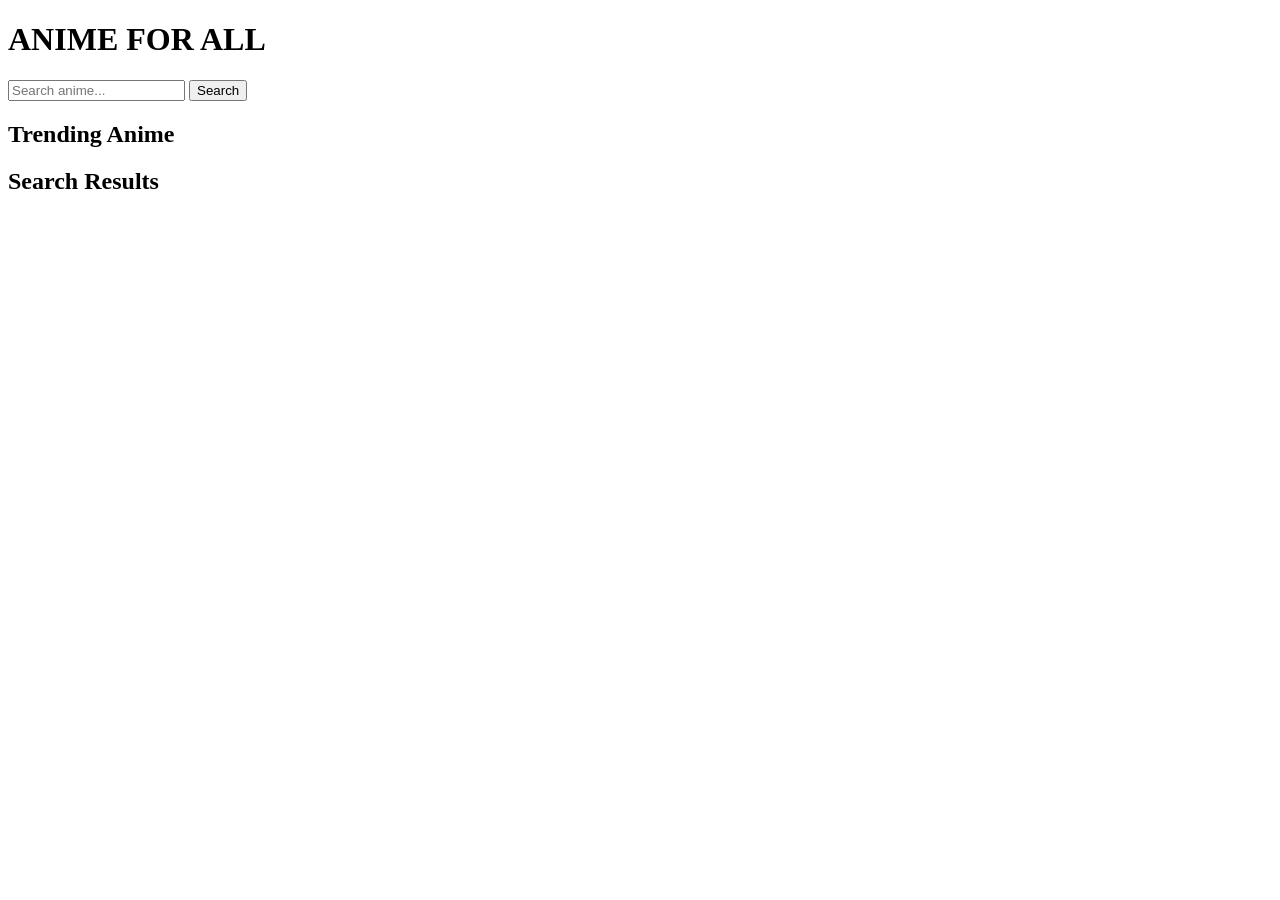
==== index.html @ 13ed2445 "index.html" ====
<!DOCTYPE html>
<html>
<head>
  <title>ANIME FOR ALL</title>
  <link rel="stylesheet" href="style.css">
</head>
<body>

<header>
  <h1>ANIME FOR ALL</h1>
  <input id="search" placeholder="Search anime...">
  <button onclick="searchAnime()">Search</button>
</header>

<h2>Trending Anime</h2>
<div id="trending" class="grid"></div>

<h2>Search Results</h2>
<div id="results" class="grid"></div>

<script src="script.js"></script>
</body>
</html>
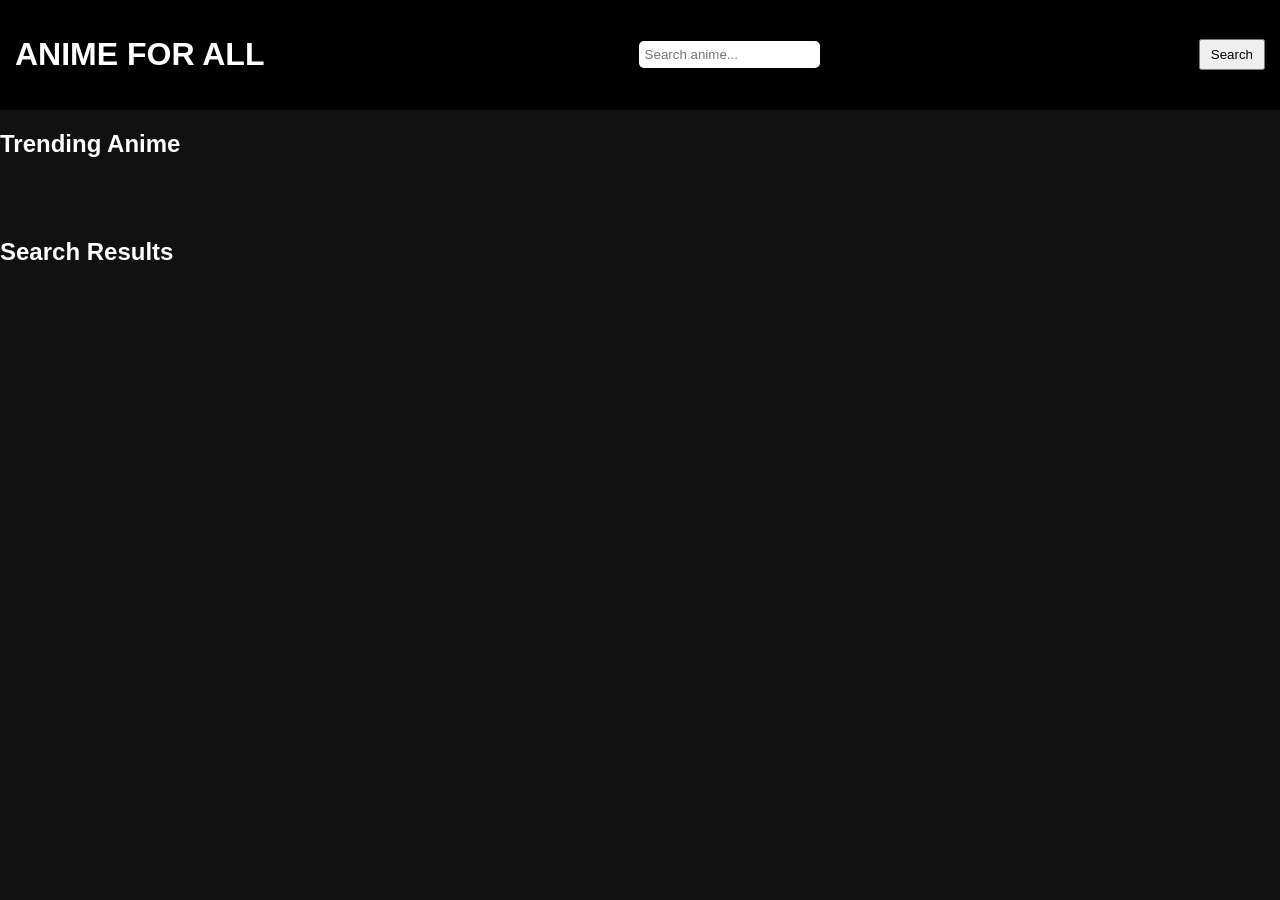
==== commit 7b557af8: "Update index.html" ====
--- a/index.html
+++ b/index.html
@@ -21,3 +21,4 @@
 <script src="script.js"></script>
 </body>
 </html>
+<div id="animeList" class="grid"></div>
--- a/style.css
+++ b/style.css
@@ -0,0 +1,60 @@
+body{
+  background:#111;
+  color:white;
+  font-family:Arial;
+  margin:0;
+}
+
+header{
+  background:black;
+  padding:15px;
+  display:flex;
+  justify-content:space-between;
+  align-items:center;
+}
+
+header input{
+  padding:6px;
+  border-radius:5px;
+  border:none;
+}
+
+header button{
+  padding:6px 10px;
+  margin-left:5px;
+  cursor:pointer;
+}
+
+.grid{
+  display:grid;
+  grid-template-columns:repeat(auto-fill,minmax(200px,1fr));
+  gap:20px;
+  padding:20px;
+}
+
+.card{
+  background:#1c1c1c;
+  border-radius:10px;
+  text-align:center;
+  padding:10px;
+  transition:0.3s;
+}
+
+.card:hover{
+  transform:scale(1.05);
+}
+
+.card img{
+  width:100%;
+}
+
+.anime-info{
+  display:flex;
+  gap:20px;
+  padding:20px;
+}
+
+.anime-info img{
+  width:250px;
+  border-radius:10px;
+}
